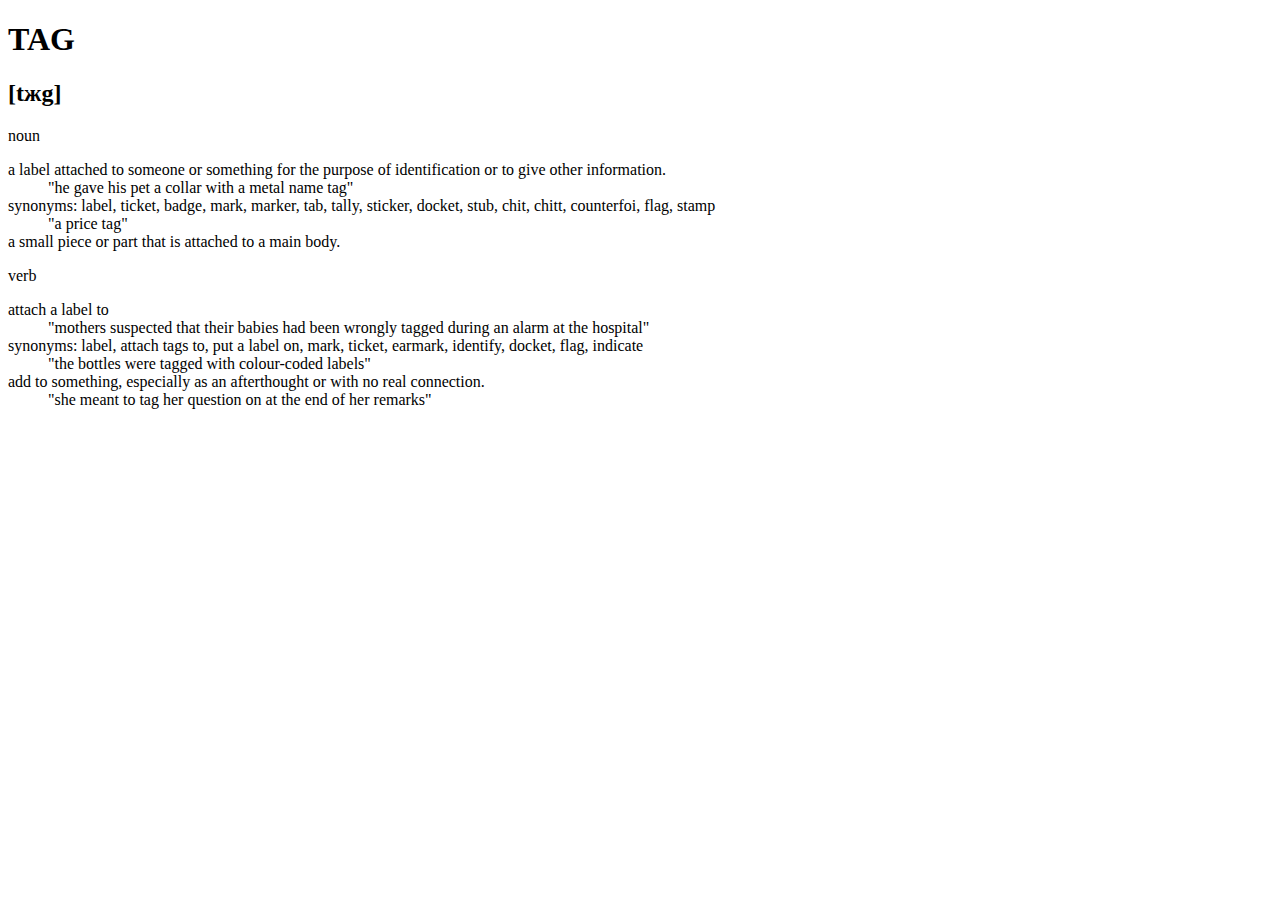
==== Text/index.html @ 01852ed2 "some changes" ====
<!DOCTYPE html>
<html lang="en">
<head>
    <meta charset="UTF-8">
    <meta http-equiv="X-UA-Compatible" content="IE=edge">
    <meta name="viewport" content="width=device-width, initial-scale=1.0">
    <title>Text</title>
</head>
<body>
    <h1>TAG</h1>
    <h2>[tжg]</h2>
    <p>noun</p>
    <dl>
        <dt>a label attached to someone or something for the purpose of identification or to give other information.
        </dt>
        <dd>"he gave his pet a collar with a metal name tag"
        </dd>
        <dt>synonyms: label, ticket, badge, mark, marker, tab, tally, sticker, docket, stub, chit, chitt, counterfoi, flag, stamp 
        </dt>
        <dd>"a price tag"
        </dd>
        <dt>a small piece or part that is attached to a main body.
        </dt>
    </dl>
    <p>verb</p>
    <dl>
        <dt>attach a label to</dt>
        <dd>"mothers suspected that their babies had been wrongly tagged during an alarm at the hospital"
        </dd>
        <dt>synonyms: label, attach tags to, put a label on, mark, ticket, earmark, identify, docket, flag, indicate
        </dt>
        <dd>"the bottles were tagged with colour-coded labels"
        </dd>
        <dt>add to something, especially as an afterthought or with no real connection.
        </dt>
        <dd>"she meant to tag her question on at the end of her remarks"
        </dd>
        
    </dl>
</body>
</html>
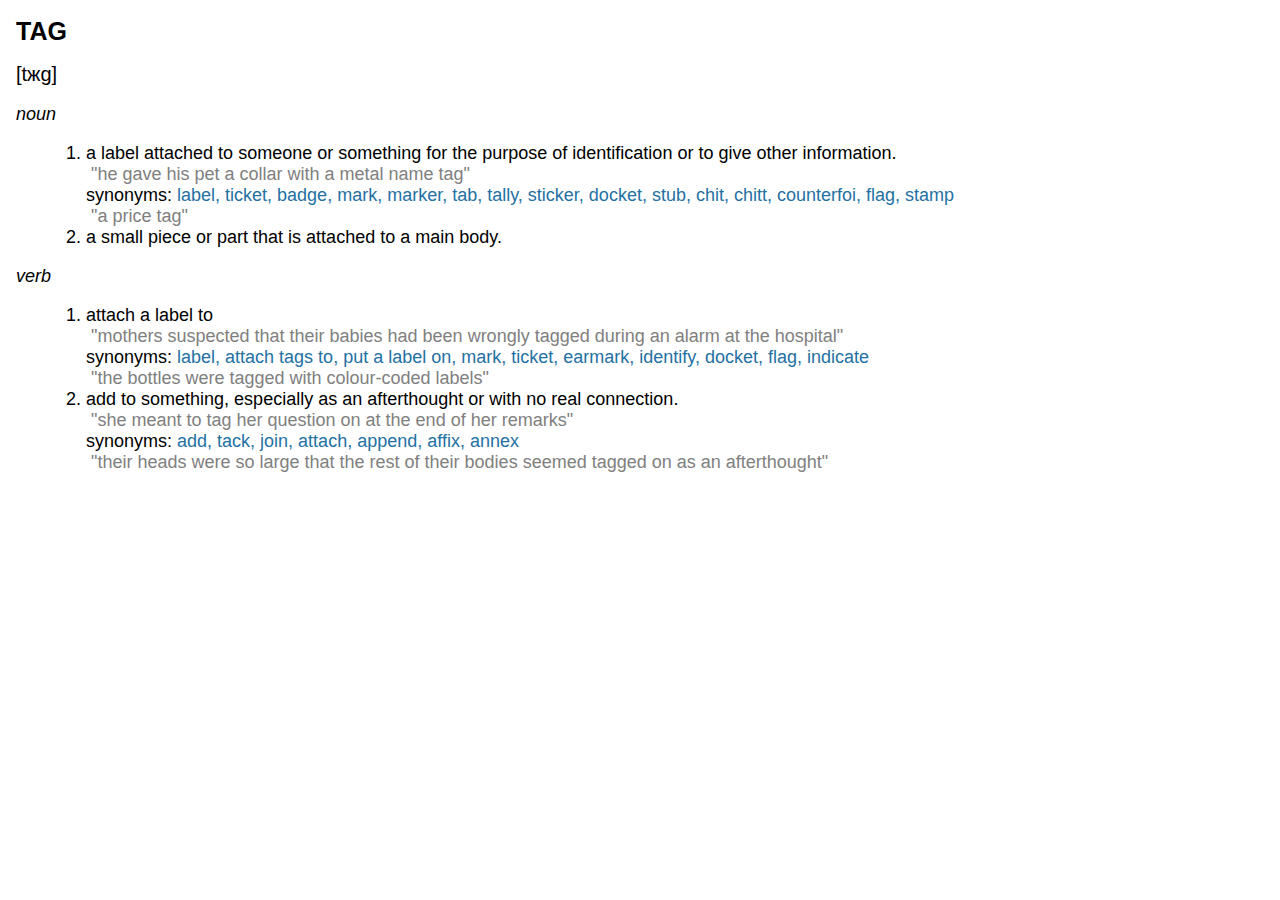
==== commit d40e5cdc: "i hope it is finish" ====
--- a/Text/index.html
+++ b/Text/index.html
@@ -4,38 +4,45 @@
     <meta charset="UTF-8">
     <meta http-equiv="X-UA-Compatible" content="IE=edge">
     <meta name="viewport" content="width=device-width, initial-scale=1.0">
+    <link rel="stylesheet" href="style.css">
     <title>Text</title>
 </head>
 <body>
     <h1>TAG</h1>
     <h2>[tжg]</h2>
-    <p>noun</p>
-    <dl>
-        <dt>a label attached to someone or something for the purpose of identification or to give other information.
-        </dt>
-        <dd>"he gave his pet a collar with a metal name tag"
-        </dd>
-        <dt>synonyms: label, ticket, badge, mark, marker, tab, tally, sticker, docket, stub, chit, chitt, counterfoi, flag, stamp 
-        </dt>
-        <dd>"a price tag"
-        </dd>
-        <dt>a small piece or part that is attached to a main body.
-        </dt>
-    </dl>
-    <p>verb</p>
-    <dl>
-        <dt>attach a label to</dt>
-        <dd>"mothers suspected that their babies had been wrongly tagged during an alarm at the hospital"
-        </dd>
-        <dt>synonyms: label, attach tags to, put a label on, mark, ticket, earmark, identify, docket, flag, indicate
-        </dt>
-        <dd>"the bottles were tagged with colour-coded labels"
-        </dd>
-        <dt>add to something, especially as an afterthought or with no real connection.
-        </dt>
-        <dd>"she meant to tag her question on at the end of her remarks"
-        </dd>
-        
-    </dl>
+    <p><i>noun</i></p>
+    <div class="first-containeer">
+        <dl>
+            <dt id="one-number">a label attached to someone or something for the purpose of identification or to give other information.
+            </dt>
+            <dd>"he gave his pet a collar with a metal name tag"
+            </dd>
+            <dt id="middleware">synonyms: <span>label, ticket, badge, mark, marker, tab, tally, sticker, docket, stub, chit, chitt, counterfoi, flag, stamp </span>
+            </dt>
+            <dd>"a price tag"
+            </dd>
+            <dt id="two-number">a small piece or part that is attached to a main body.
+            </dt>
+        </dl>
+    </div>
+    <p><i>verb</i></p>
+    <div class="second-containeer">
+        <dl>
+            <dt id="one-number">attach a label to</dt>
+            <dd>"mothers suspected that their babies had been wrongly tagged during an alarm at the hospital"
+            </dd>
+            <dt id="middleware">synonyms:<span> label, attach tags to, put a label on, mark, ticket, earmark, identify, docket, flag, indicate
+            </span></dt>
+            <dd>"the bottles were tagged with colour-coded labels"
+            </dd>
+            <dt id="two-number">add to something, especially as an afterthought or with no real connection.
+            </dt>
+            <dd>"she meant to tag her question on at the end of her remarks"
+            </dd>
+            <dt id="middleware">synonyms:<span> add, tack, join, attach, append, affix, annex 
+            </span></dt>
+            <dd>"their heads were so large that the rest of their bodies seemed tagged on as an afterthought"</dd>
+        </dl>
+    </div>
 </body>
 </html>--- a/Text/style.css
+++ b/Text/style.css
@@ -0,0 +1,47 @@
+body{
+    font-family: sans-serif;
+    margin: 1rem;
+}
+
+h1{
+    font-size: 25px;
+}
+
+h2{
+    font-weight: lighter;
+    font-size: 20px;
+}
+
+p{
+    font-size: 18px;
+}
+
+.first-containeer{
+    margin-left: 50px;
+    font-size: 18px;
+    font-family: sans-serif;
+}
+
+#one-number::before{
+    content: "1. ";
+}
+#two-number::before{
+    content: "2. ";
+}
+#middleware{
+    margin-left: 20px;
+}
+#middleware span{
+    color: #2471A3;
+}
+
+dd{
+    color: gray;
+    margin-left: 25px;
+}
+
+.second-containeer{
+    margin-left: 50px;
+    font-size: 18px;
+    font-family: sans-serif;
+}